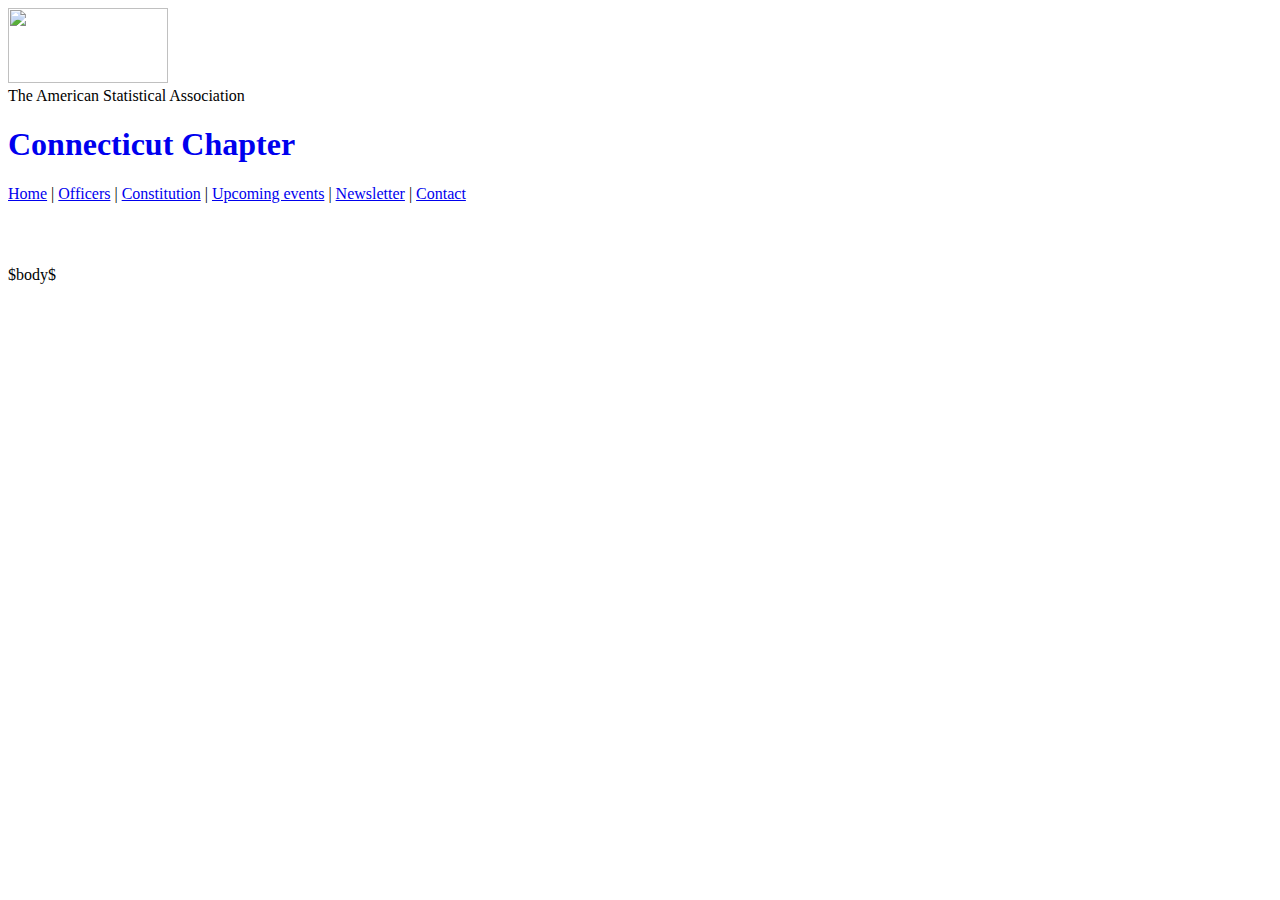
==== template.html @ 6cb59d0f "initial commit" ====
<!DOCTYPE html>
<html lang="en">
  <head>
    <meta http-equiv="Content-Type" content="text/html; charset=utf-8" />
    <meta http-equiv="Content-Style-Type" content="text/css" />
    <title>$if(title-prefix)$$title-prefix$ : $endif$$pagetitle$</title>
    <style type="text/css">code{white-space: pre;}</style>
    <meta name="viewport" content="width=device-width, initial-scale=1">

    <link rel="stylesheet" href="normalize.css">
    <link rel="stylesheet" href="skeleton.css">
    <link rel="stylesheet" href="custom.css">
    <!-- <link href="//fonts.googleapis.com/css?family=Raleway:400,300,600" rel="stylesheet" type="text/css"> -->
  </head>
  <body>
    <div class="container">

	<div class="bbox">

	    <div class="row header">
		<div class="twelve columns">
		    <!-- width:height::866:406 -->
		    <a href="https://www.amstat.org/" style="border: none;">
			<img src="asa.png" width="160" height="75"></a>
			<br />
		    The American Statistical Association
		    <h1>
			<a href="index.html" style="text-decoration: none">
			    Connecticut Chapter</a>
		    </h1>

		</div>
	    </div> <!-- .row -->

	    <div class="row nav twelve columns">
		<div class="nav">
		    <a href="index.html">Home</a> |
		    <a href="officers.html">Officers</a> |
                    <a href="media/CTASAconstitution-July2007_Final.pdf">Constitution</a> |
		    <a href="events.html">Upcoming events</a> |
                    <a href="newsletter.html">Newsletter</a> |
		    <a href="contact.html">Contact</a>
		</div>
	    </div>


	    <div class="row" style="margin-top: 5%">
		<!-- <div class="one-third column">
		     <h4>Officers</h4>
		     <ul>
		     <li><strong>President</strong>
		     <ul>
		     <li>Birol Emir</li>
		     </ul></li>
		     <li><strong>Vice President</strong>
		     <ul>
		     <li>Jennifer McGinniss</li>
		     </ul></li>
		     <li><strong>Treasurer</strong>
		     <ul>
		     <li>Michael Kane</li>
		     </ul></li>
		     <li><strong>Secretary</strong>
		     <ul>
		     <li>Valerie Nazzaro</li>
		     </ul></li>
		     <li><strong>Chapter Representative</strong>
		     <ul>
		     <li>Neal Thomas</li>
		     </ul></li>
		     <li><strong>Past President</strong>
		     <ul>
		     <li>Jonathan French</li>
		     </ul></li>
		     <li><strong>Student Representatives</strong>
		     <ul>
		     <li>Briana Cameron</li>
		     <li>Joli Holmes</li>
		     <li>Henry Linder</li>
		     </ul></li>
		     <li><strong>District 1 Vice Chair</strong>
		     <ul>
		     <li>Mimi Kim</li>
		     </ul></li>
		     </ul>
		     </div> -->

		<div class="twelve columns main">
		    <!-- <h3>$title$</h3> -->
		    $body$
		</div>

	    </div> <!-- .row -->
	</div> <!-- .bbox -->

    </div> <!-- .container -->
  </body>
</html>
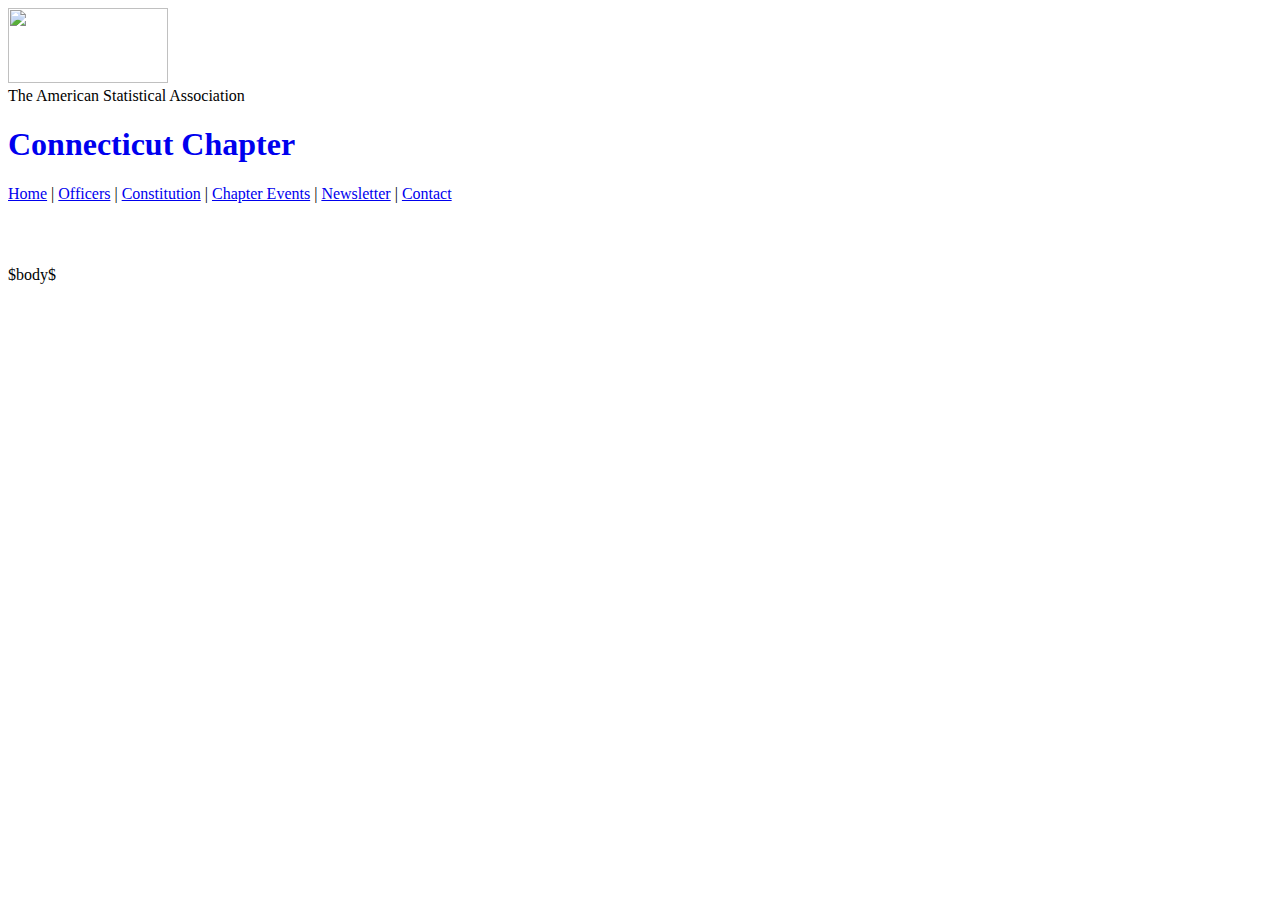
==== commit 07fd4eb8: "updates pages" ====
--- a/template.html
+++ b/template.html
@@ -37,7 +37,7 @@
 		    <a href="index.html">Home</a> |
 		    <a href="officers.html">Officers</a> |
                     <a href="media/CTASAconstitution-July2007_Final.pdf">Constitution</a> |
-		    <a href="events.html">Upcoming events</a> |
+		    <a href="events.html">Chapter Events</a> |
                     <a href="newsletter.html">Newsletter</a> |
 		    <a href="contact.html">Contact</a>
 		</div>
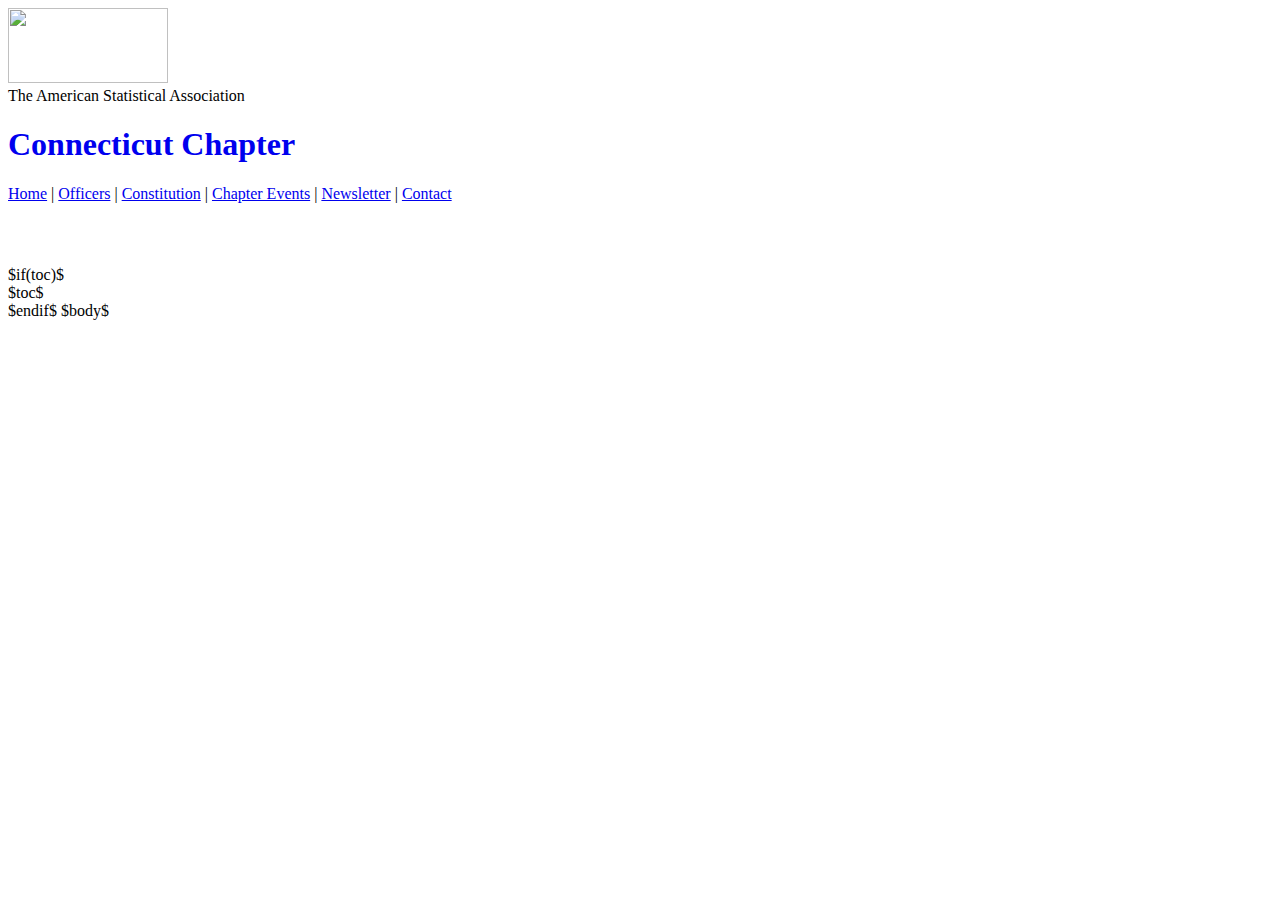
==== commit 7780bfc9: "lots of updates, and some media" ====
--- a/template.html
+++ b/template.html
@@ -45,48 +45,14 @@
 
 
 	    <div class="row" style="margin-top: 5%">
-		<!-- <div class="one-third column">
-		     <h4>Officers</h4>
-		     <ul>
-		     <li><strong>President</strong>
-		     <ul>
-		     <li>Birol Emir</li>
-		     </ul></li>
-		     <li><strong>Vice President</strong>
-		     <ul>
-		     <li>Jennifer McGinniss</li>
-		     </ul></li>
-		     <li><strong>Treasurer</strong>
-		     <ul>
-		     <li>Michael Kane</li>
-		     </ul></li>
-		     <li><strong>Secretary</strong>
-		     <ul>
-		     <li>Valerie Nazzaro</li>
-		     </ul></li>
-		     <li><strong>Chapter Representative</strong>
-		     <ul>
-		     <li>Neal Thomas</li>
-		     </ul></li>
-		     <li><strong>Past President</strong>
-		     <ul>
-		     <li>Jonathan French</li>
-		     </ul></li>
-		     <li><strong>Student Representatives</strong>
-		     <ul>
-		     <li>Briana Cameron</li>
-		     <li>Joli Holmes</li>
-		     <li>Henry Linder</li>
-		     </ul></li>
-		     <li><strong>District 1 Vice Chair</strong>
-		     <ul>
-		     <li>Mimi Kim</li>
-		     </ul></li>
-		     </ul>
-		     </div> -->
 
 		<div class="twelve columns main">
 		    <!-- <h3>$title$</h3> -->
+                    $if(toc)$
+                    <div id="$idprefix$TOC">
+                        $toc$
+                    </div>
+                    $endif$
 		    $body$
 		</div>
 
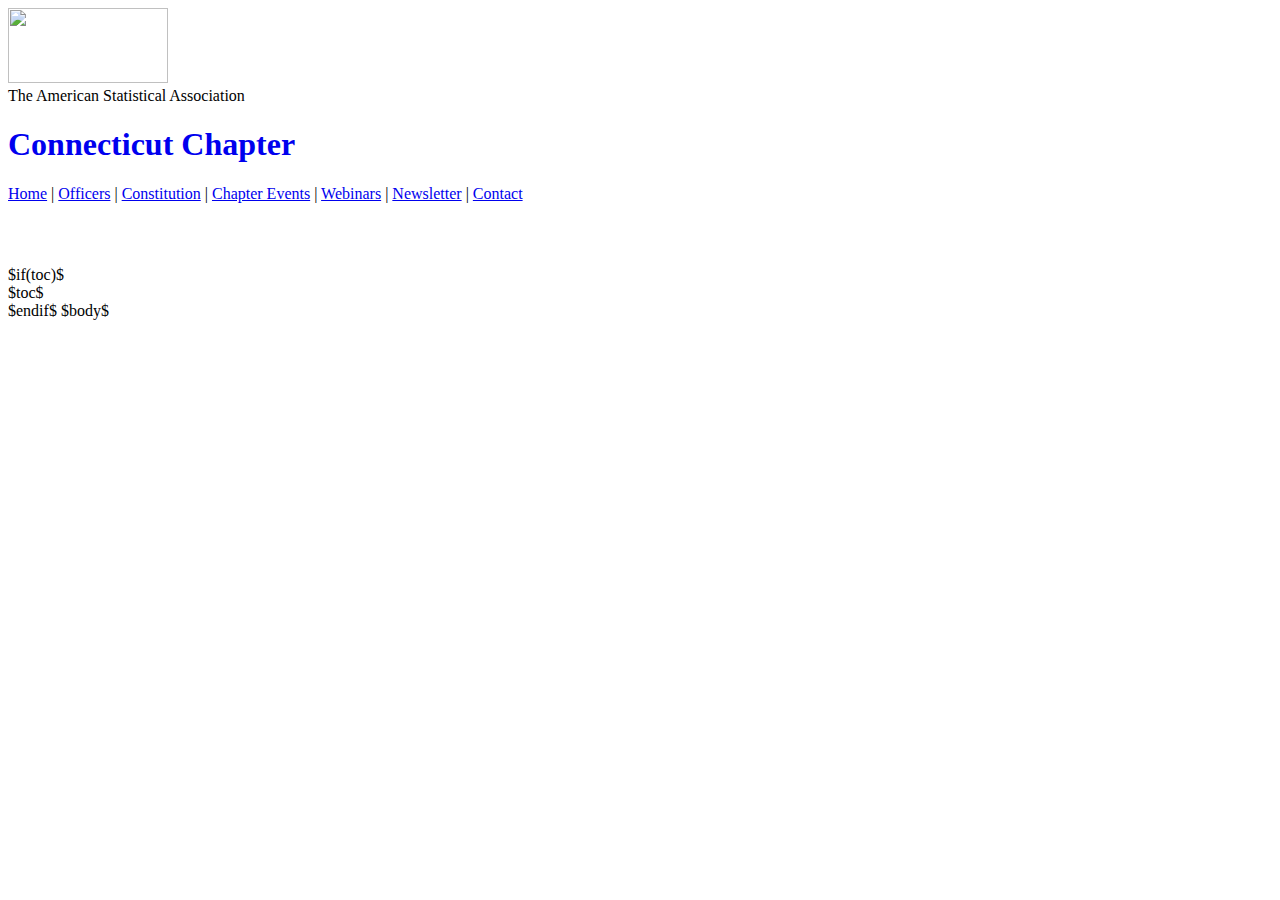
==== commit 3e8ae852: "adds webinar stuff" ====
--- a/template.html
+++ b/template.html
@@ -1,64 +1,65 @@
 <!DOCTYPE html>
 <html lang="en">
-  <head>
-    <meta http-equiv="Content-Type" content="text/html; charset=utf-8" />
-    <meta http-equiv="Content-Style-Type" content="text/css" />
-    <title>$if(title-prefix)$$title-prefix$ : $endif$$pagetitle$</title>
-    <style type="text/css">code{white-space: pre;}</style>
-    <meta name="viewport" content="width=device-width, initial-scale=1">
+    <head>
+        <meta http-equiv="Content-Type" content="text/html; charset=utf-8" />
+        <meta http-equiv="Content-Style-Type" content="text/css" />
+        <title>$if(title-prefix)$$title-prefix$ : $endif$$pagetitle$</title>
+        <style type="text/css">code{white-space: pre;}</style>
+        <meta name="viewport" content="width=device-width, initial-scale=1">
 
-    <link rel="stylesheet" href="normalize.css">
-    <link rel="stylesheet" href="skeleton.css">
-    <link rel="stylesheet" href="custom.css">
-    <!-- <link href="//fonts.googleapis.com/css?family=Raleway:400,300,600" rel="stylesheet" type="text/css"> -->
-  </head>
-  <body>
-    <div class="container">
+        <link rel="stylesheet" href="normalize.css">
+        <link rel="stylesheet" href="skeleton.css">
+        <link rel="stylesheet" href="custom.css">
+        <!-- <link href="//fonts.googleapis.com/css?family=Raleway:400,300,600" rel="stylesheet" type="text/css"> -->
+    </head>
+    <body>
+        <div class="container">
 
-	<div class="bbox">
+	    <div class="bbox">
 
-	    <div class="row header">
-		<div class="twelve columns">
-		    <!-- width:height::866:406 -->
-		    <a href="https://www.amstat.org/" style="border: none;">
-			<img src="asa.png" width="160" height="75"></a>
-			<br />
-		    The American Statistical Association
-		    <h1>
-			<a href="index.html" style="text-decoration: none">
-			    Connecticut Chapter</a>
-		    </h1>
+	        <div class="row header">
+		    <div class="twelve columns">
+		        <!-- width:height::866:406 -->
+		        <a href="https://www.amstat.org/" style="border: none;">
+			    <img src="asa.png" width="160" height="75"></a>
+			    <br />
+		            The American Statistical Association
+		            <h1>
+			        <a href="index.html" style="text-decoration: none">
+			            Connecticut Chapter</a>
+		            </h1>
 
-		</div>
-	    </div> <!-- .row -->
+		    </div>
+	        </div> <!-- .row -->
 
-	    <div class="row nav twelve columns">
-		<div class="nav">
-		    <a href="index.html">Home</a> |
-		    <a href="officers.html">Officers</a> |
-                    <a href="media/CTASAconstitution-July2007_Final.pdf">Constitution</a> |
-		    <a href="events.html">Chapter Events</a> |
-                    <a href="newsletter.html">Newsletter</a> |
-		    <a href="contact.html">Contact</a>
-		</div>
-	    </div>
+	        <div class="row nav twelve columns">
+		    <div class="nav">
+		        <a href="index.html">Home</a> |
+		        <a href="officers.html">Officers</a> |
+                        <a href="media/CTASAconstitution-July2007_Final.pdf">Constitution</a> |
+		        <a href="events.html">Chapter Events</a> |
+		        <a href="webinars.html">Webinars</a> |
+                        <a href="newsletter.html">Newsletter</a> |
+		        <a href="contact.html">Contact</a>
+		    </div>
+	        </div>
 
 
-	    <div class="row" style="margin-top: 5%">
+	        <div class="row" style="margin-top: 5%">
 
-		<div class="twelve columns main">
-		    <!-- <h3>$title$</h3> -->
-                    $if(toc)$
-                    <div id="$idprefix$TOC">
-                        $toc$
-                    </div>
-                    $endif$
-		    $body$
-		</div>
+		    <div class="twelve columns main">
+		        <!-- <h3>$title$</h3> -->
+                        $if(toc)$
+                        <div id="$idprefix$TOC">
+                            $toc$
+                        </div>
+                        $endif$
+		        $body$
+		    </div>
 
-	    </div> <!-- .row -->
-	</div> <!-- .bbox -->
+	        </div> <!-- .row -->
+	    </div> <!-- .bbox -->
 
-    </div> <!-- .container -->
+        </div> <!-- .container -->
   </body>
 </html>
